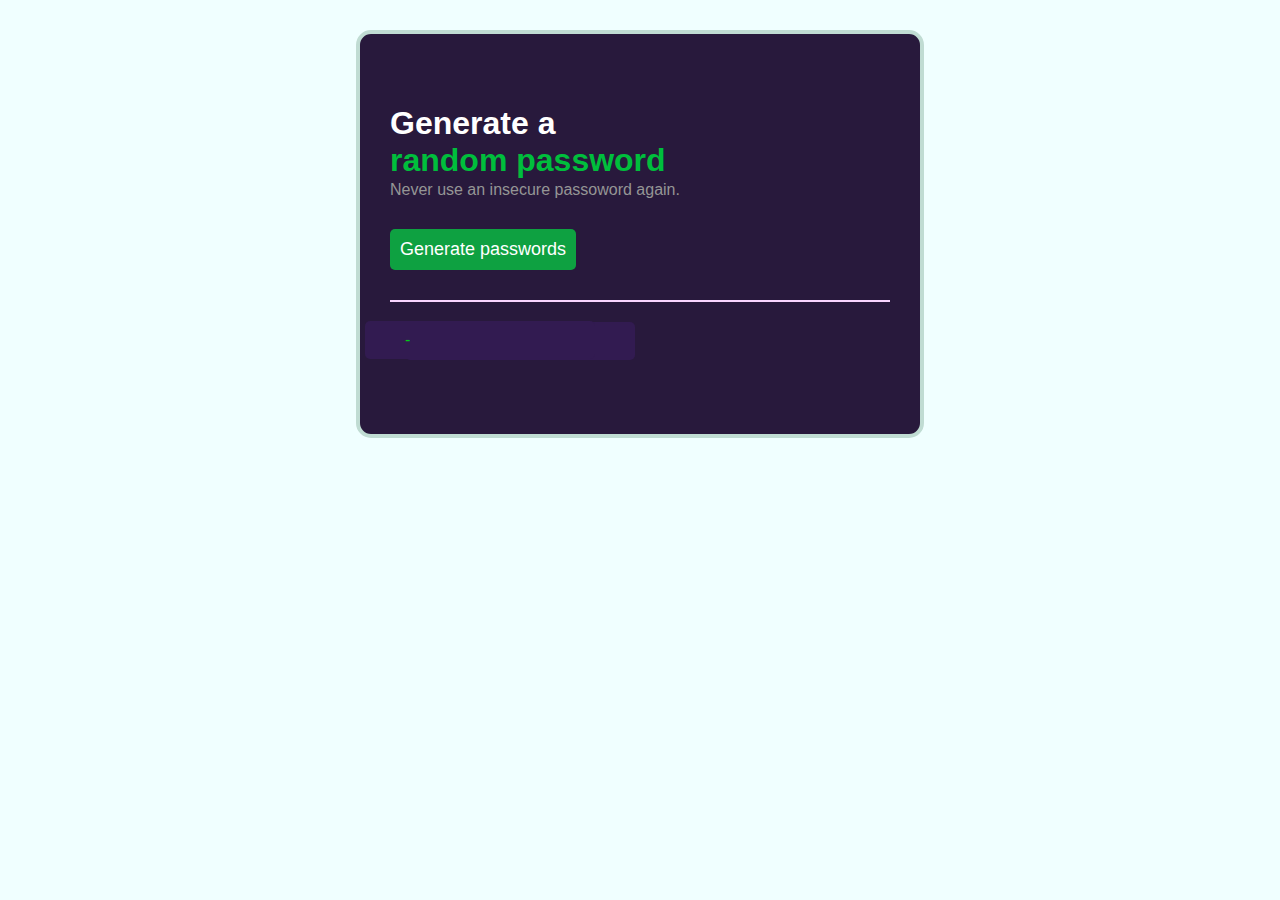
==== index.html @ 1c0cd79f "Rename passGenrator.html to index.html" ====
<html>
    <head>
        <title>Password Generator</title>
        <link rel="stylesheet" href="passGenrator.css">
    </head>
    <body>
        <div class="generaterBox">
            <div >
                <h1 id="text">Generate a<br>
                <span class="ranpas" style="color:rgb(0, 190, 60)">random password</span></h1>
                <aside>Never use an insecure passoword again.</aside>
            </div>
            <div class="generate">
                <button onclick="generatepass()">Generate passwords</button>
            </div>
            <hr>
            <div>
                <p id="new-password1" class="pass">-</p>
                <p id="new-password2" class="pass c">-</p>
            </div>
    </div>
        <script src="index.js">
            </script>
    </body>
</html>
---- passGenrator.css ----
body{
    margin:0;
    box-sizing: border-box ;
    background-color: azure;
    font-family: Arial, Helvetica, sans-serif;
}
.generaterBox{
    margin:30px auto;
    border: 4px solid rgb(192, 220, 211);
    max-width:500px;
    min-height: 350px;
    justify-content: center;
    padding: 50px 30px 0px 30px;
    background-color: rgb(40, 25, 60);
    border-radius: 15px;
}
#text{
    color:white;
}
aside{
    margin-top: -20px;
    margin-bottom: 30px;
    color:rgb(149, 149, 149)
}
button{
    color:white;
    background-color: rgb(14, 161, 65);
    border: none;
    border-radius: 5px;
    font-size: large;
    padding: 10px;
}
hr{
    margin-top: 30px;
    margin-bottom: 20px;
    border: 0.1px solid rgb(250, 212, 255);
}
.pass{


    margin-left: 15px;
    margin-bottom: 40px;
    border-spacing: 2px;
    padding: 10px 40px 10px 40px;
    width:150px;
    border-radius: 5px;
    color:rgb(2, 204, 22);
    background-color: rgb(50, 27, 81);

}


.pass.c{
    position: absolute;
    top:305px;
    left: 350px;
}
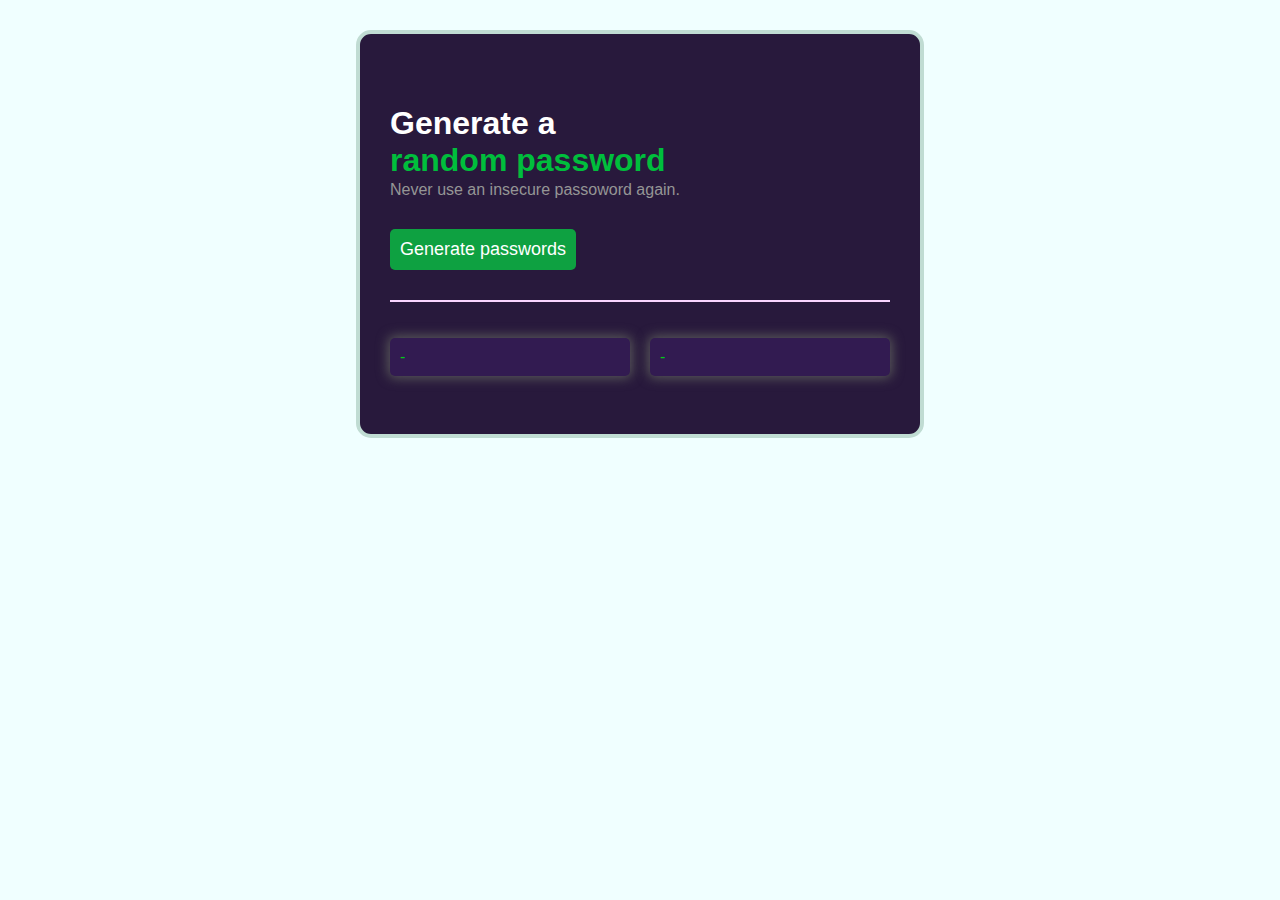
==== commit 9b938db0: "update" ====
--- a/index.html
+++ b/index.html
@@ -14,7 +14,7 @@
                 <button onclick="generatepass()">Generate passwords</button>
             </div>
             <hr>
-            <div>
+            <div class="output">
                 <p id="new-password1" class="pass">-</p>
                 <p id="new-password2" class="pass c">-</p>
             </div>
--- a/passGenrator.css
+++ b/passGenrator.css
@@ -35,14 +35,17 @@
     margin-bottom: 20px;
     border: 0.1px solid rgb(250, 212, 255);
 }
+.output{
+    display: flex;
+  
+    gap: 20px;
+    justify-content: center;
+}
 .pass{
+    box-shadow:  0px 0px 12px 2px rgb(90, 90, 90);
+    padding: 10px;
 
-
-    margin-left: 15px;
-    margin-bottom: 40px;
-    border-spacing: 2px;
-    padding: 10px 40px 10px 40px;
-    width:150px;
+    width:100%;
     border-radius: 5px;
     color:rgb(2, 204, 22);
     background-color: rgb(50, 27, 81);
@@ -50,8 +53,3 @@
 }
 
 
-.pass.c{
-    position: absolute;
-    top:305px;
-    left: 350px;
-}